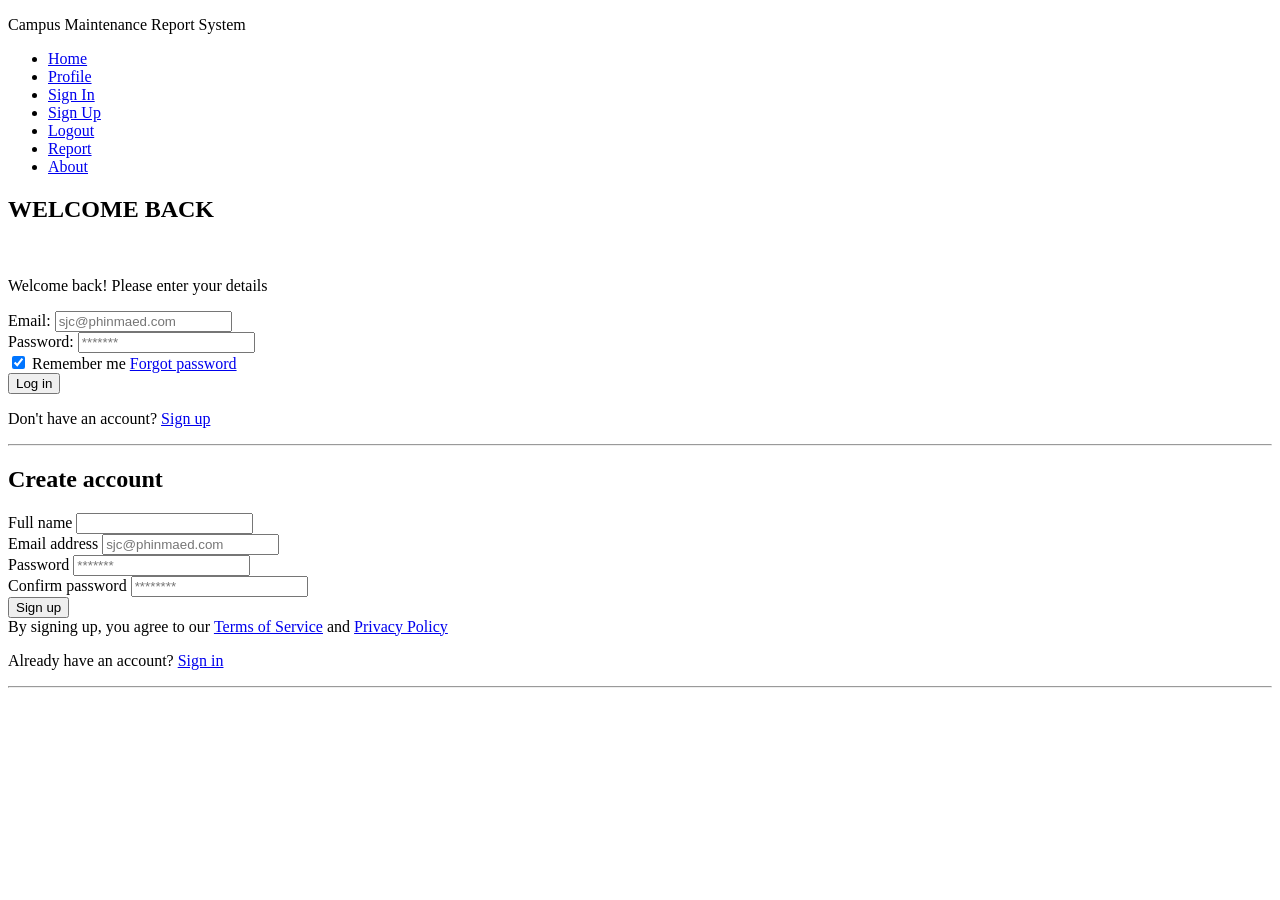
==== attendance.html/Dashboard.html @ 1a73cb11 "Initial commit: My website files" ====
<!DOCTYPE html>
<html lang="en">
<head>
    <meta charset="UTF-8">
    <meta name="viewport" content="width=device-width, initial-scale=1.0">
    <title>Campus Maintenance Report System</title>
</head>
<body>
    <header class="site-header">
        <div class="nav-container">
            <div class="brand">
                <p>Campus Maintenance Report System</p>
            </div>
            <ul class="nav-menu">
                <li><a href="#home" class="nav-link container">Home</a></li>
                <li><a href="#profile" class="nav-link container">Profile</a></li>
                <li><a href="#signin" class="nav-link container">Sign In</a></li>
                <li><a href="#signup" class="nav-link container">Sign Up</a></li>
                <li><a href="#logout" class="nav-link container">Logout</a></li>
                <li><a href="#report" class="nav-link container">Report</a></li>
                <li><a href="#about" class="nav-link container">About</a></li>
            </ul>
        </div>
    </header>

    <!-- SIGN IN SECTION -->
    <section id="signin">
        <div class="signin-box">
            <h2>WELCOME BACK</h2> <br>
            <p>Welcome back! Please enter your details</p>
            <form class="sign-in" action="#signin" method="get">
               <div class="form-group">
                <label for="email">Email:</label>
                <input type="email" id="email" name="email" required placeholder="sjc@phinmaed.com">
               </div>

               <div class="form-group">
                <label for="password">Password:</label>
                <input type="password" id="password" name="password" required placeholder="*******">
               </div>

               <div class="check-box">
                <label for="remember">
                    <input type="checkbox" id="remember" checked> Remember me
                </label>
                <a href="#" class="forgot-password">Forgot password</a>
               </div>
               
               <button type="submit" class="btn">Log in</button>
               
               <p>Don't have an account? <a href="#signup">Sign up</a></p>
               <hr>
            </form>
        </div>
    </section>

    <!-- SIGN UP SECTION -->
    <section id="signup">
        <div class="signup-box">
            <h2>Create account</h2>
            <form class="sign-up" action="#signup" method="get">
                <div class="form-group">
                    <label for="fullname">Full name</label>
                    <input type="text" id="fullname" name="fullname" required>
                </div>
                
                <div class="form-group">
                    <label for="signup-email">Email address</label>
                    <input type="email" id="signup-email" name="signup-email" required placeholder="sjc@phinmaed.com">
                </div>

                <div class="form-group">
                    <label for="signup-password">Password</label>
                    <input type="password" id="signup-password" name="signup-password" required placeholder="*******">
                </div>

                <div class="form-group">
                    <label for="confirm-password">Confirm password</label>
                    <input type="password" id="confirm-password" name="confirm-password" required placeholder="********">
                </div>

                <button type="submit" class="signup-btn">Sign up</button>

                <div class="term-text">
                By signing up, you agree to our 
                <a href="#terms">Terms of Service</a> and 
                <a href="#privacy">Privacy Policy</a>
            </div>
            <p>Already have an account? <a href="#signin">Sign in</a></p>
            </form>
    </section>
    <hr>
    
</body>
</html>
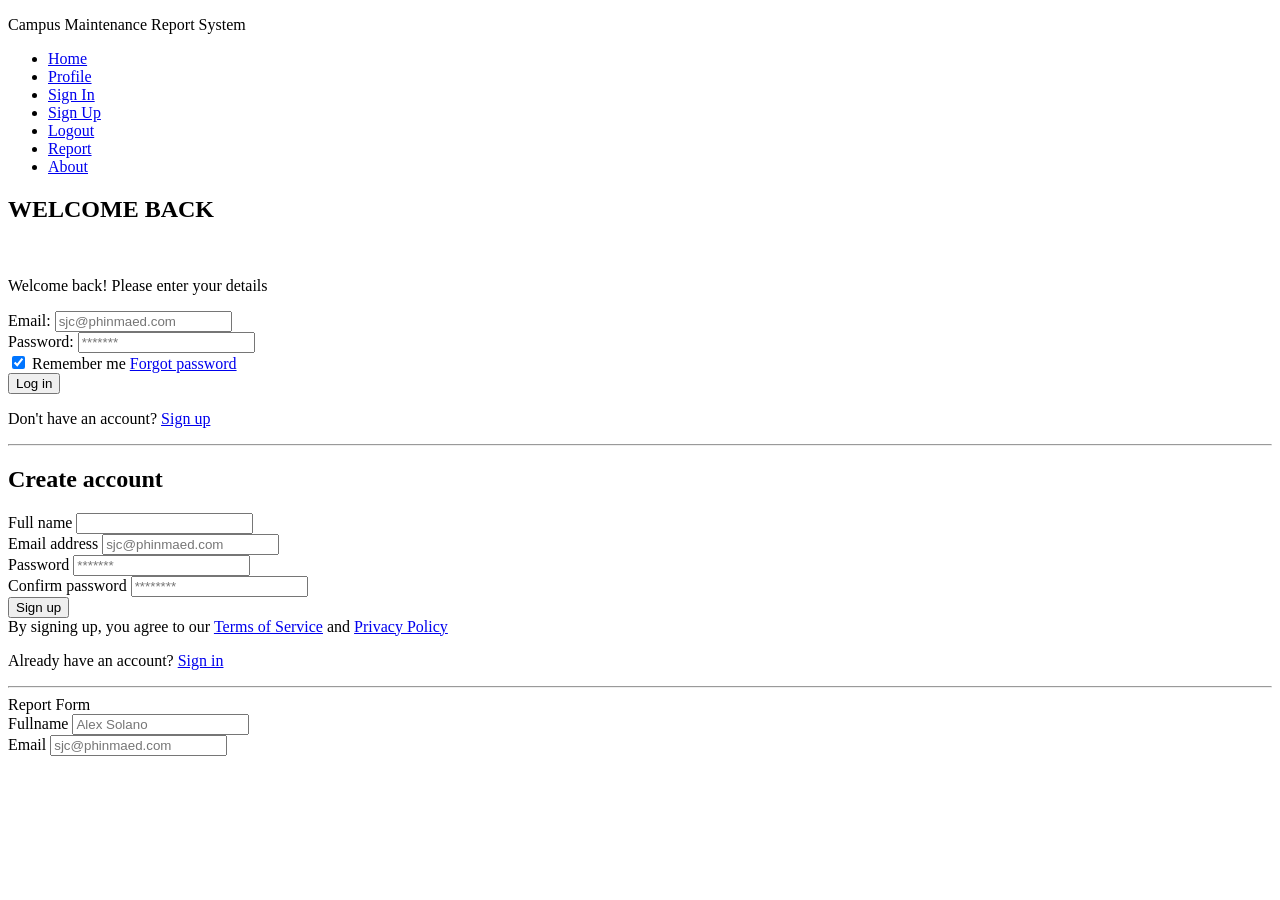
==== commit 72403b67: "added smooth scroll and stuffs" ====
--- a/attendance.html/Dashboard.html
+++ b/attendance.html/Dashboard.html
@@ -80,7 +80,7 @@
                 </div>
 
                 <button type="submit" class="signup-btn">Sign up</button>
-
+                
                 <div class="term-text">
                 By signing up, you agree to our 
                 <a href="#terms">Terms of Service</a> and 
@@ -90,6 +90,14 @@
             </form>
     </section>
     <hr>
-    
+    <section id="report">
+        <form action="report-form">
+        <label for="report-form">Report Form</label> <br>
+        <label for="fullname">Fullname</label>
+        <input type="text" id="fullname" placeholder="Alex Solano"> <br>
+        <label for="phinma-email">Email</label>
+        <input type="email" id="phinma-email" placeholder="sjc@phinmaed.com">
+        </form>
+    </section>
 </body>
 </html>
